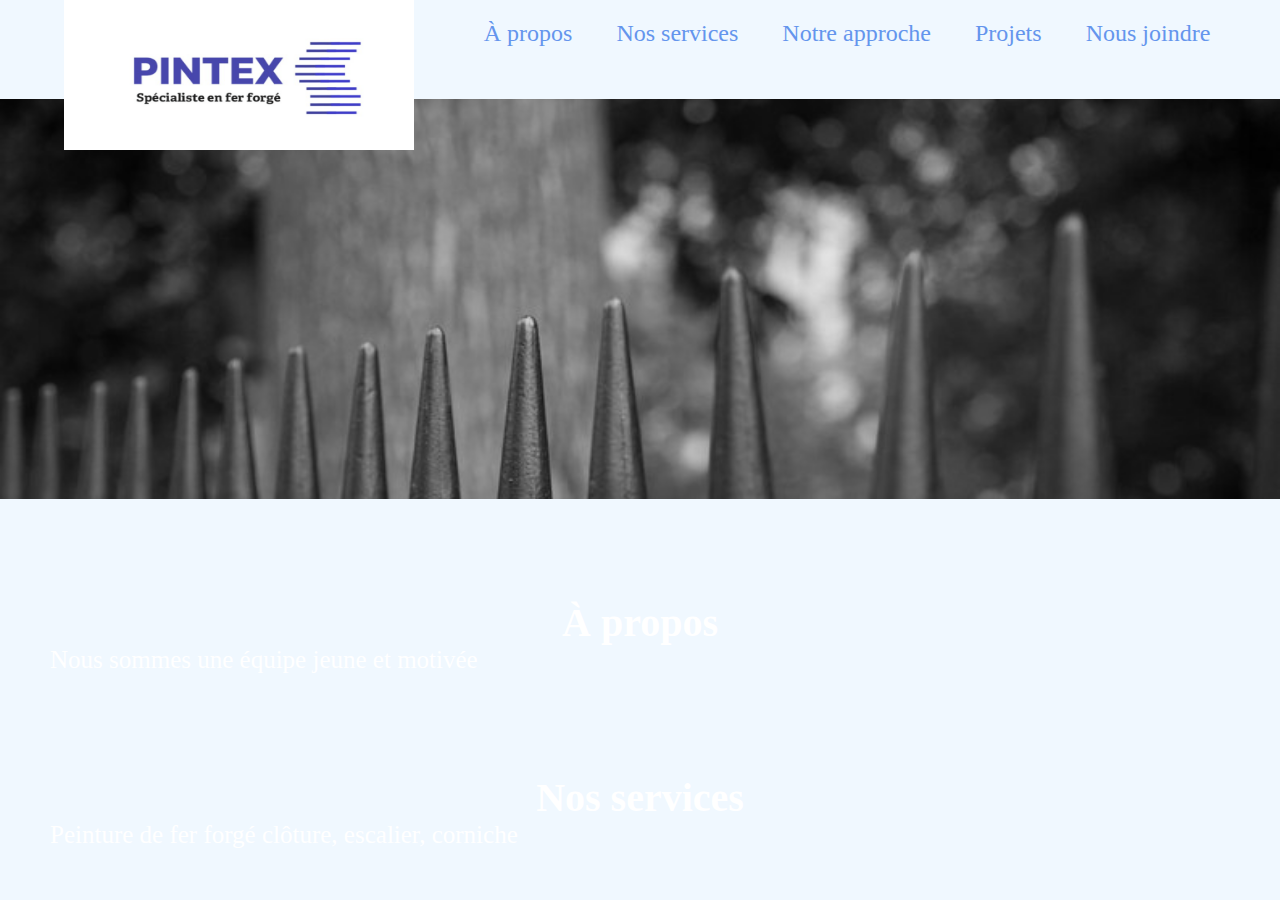
==== index.html @ bbabe346 "Update index.html" ====
﻿<!--This declaration is information to the browser about what document type to expect-->
<!DOCTYPE html>
<!--Comment-->
<html>
<!-- The Head contains information that will not be displayed on the webpage but will act on the data and format-->
<head>
    <title>Pintex</title>
    <link rel='stylesheet' href="styles/general.css">
    <meta charset="utf-8" />
    <meta name="description" content="Service de peinture extérieur et intérieur">
    <meta name="keywords" content="Pintex, Laval, Montreal, Peinture, extérieur, intérieur, fer forgé, entrepreneur, sous-entrepreneur" />
   <!-- <meta http-equiv="refresh" content="30">-->
    <meta name="viewport" content="width=device-width, initial-scale=1.0">
</head>

<!--BODY-->
<body>
    <!--------Début du code pour toute la mise en page du site web-------->
    <div class="main" >
        <!--Haut de page--AVEC les choix-->
        <nav id="home">
            <div class="logo">
                <img src="Siteweb/2023-05-24 (1).png" />
            </div>
            <div class="nav-links">
                <ul>
                    <li><a href="#nous">À propos</a></li>
                    <li><a href="#services">Nos services</a></li>
                    <li><a href="#approche">Notre approche</a></li>
                    <li><a href="#exemple">Projets</a></li>
                    <li><a href="#soumission">Nous joindre</a></li>
                </ul>
            </div>
        </nav>
        <!--Block ou la premiere photo est displayed-->
        <div class="bande">
            <!--<img src="Siteweb/esc_home.jpg" />-->
            <h1></h1></div>
        <!--Description de qui nous sommes-->
        <div class="nous" id="nous">
            <h1>À propos</h1>
            <p>Nous sommes une équipe jeune et motivée </p>
        </div>
        <div class="services" id="services">
            <h1>Nos services</h1>
            <p>Peinture de fer forgé clôture, escalier, corniche</p>
        </div>
        <div class="approche" id="approche">
            <h1>Notre approche</h1>
            <p></p>
        </div>
        <!-----Block ou on va mettre notre porfolio---- #ID=exemple------>
        <!-- Container for the image gallery -->
        <div class="container" id="exemple">
            <h1>Nos anciens projets</h1>

                  <!--Thumbnail images-->
                  <div class="row">
                      <div class="column">
                          <img class="demo cursor" src="Siteweb/A.jpeg" style="width:100%" onclick="currentSlide(1)" alt="The Woods">
                      </div>
                      <div class="column">
                          <img class="demo cursor" src="Siteweb/T.jpeg" style="width:100%" onclick="currentSlide(2)" alt="Cinque Terre">
                      </div>
                      <div class="column">
                          <img class="demo cursor" src="Siteweb/E.jpeg" style="width:100%" onclick="currentSlide(3)" alt="Mountains and fjords">
                      </div>
                      <div class="column">
                          <img class="demo cursor" src="Siteweb/G.jpeg" style="width:100%" onclick="currentSlide(4)" alt="Northern Lights">
                      </div>
                      <div class="column">
                          <img class="demo cursor" src="Siteweb/D.jpeg" style="width:100%" onclick="currentSlide(5)" alt="Nature and sunrise">
                      </div>
                      <div class="column">
                          <img class="demo cursor" src="Siteweb/U.jpeg" style="width:100%" onclick="currentSlide(6)" alt="Snowy Mountains">
                      </div>
                  </div>-->
        </div>

        <div class="soumission" id="soumission">
            <h1>
                N'hésitez pas à nous contacter!
            </h1>
            <a href="#home"> <img src="Siteweb/logo.jpg"/></a>

            <div class="email">
                <img src="Siteweb/Icon_mail.png" />
                <h1>pintexinc@gmail.com</h1>
            </div>
            <div class="phone">
                <img src="Siteweb/Icon_mail.png" />
                <h1>514-546-9011</h1>
            </div>
            <!--<form action="https://formspree.io/f/mgebneba" method="POST">
                  <label> Your email:<input type="email" name="email"></label>
                  <label> Your message:<textarea name="message"></textarea> </label>
                  <!-- your other form fields go here 
                  <button type="submit">Send</button>
            </form>-->
            <form method="post" action="https://formspree.io/f/mgebneba">
                <input type="text" name="name" placeholder="Votre nom"><br />
                <input type="email" name="email" placeholder="Votre couriel"><br />
                <input type="text" name="message" placeholder="Votre message" /><br />
                <input type="submit" value="Envoyer">
            </form>

        </div>
    </div>

</body>
</html>
<script src="js/script1.js"></script>
<script src="js/script2.js"></script>
<script src="js/script3.js"></script>
---- styles/general.css ----
﻿* {
    margin: 0;
    padding: 0;
    /*font-family: sans-serif;*/
    box-sizing: border-box; /**********What is this*/
}

.main{
    width: 100%;
    height: 100vh;
    position: relative;
    overflow-y: scroll;
    overflow-x: scroll;/*Fix this, being able to scroll left and right*/
    background: AliceBlue;
 }
/*Navigation bar-la ou on voit logo et ou faire choix*/
nav {
    width: 100%;
    height: 11vh;
    position: sticky; /**********What is this*/
    margin-top: 0px;
    margin-left: 0%;
    z-index: 1; /**********What is this*/
    display: flex; /**********What is this*/
    align-items: initial; /**********What is this*/
    /* background: #f00*/
}
.logo {
    margin-bottom: 0px;
    margin-left: 5%;
    margin-top: 0px;
    margin-right: 0px;
    flex-basis: 10%; /**********What is this*/
    background: transparent;
}
    .logo img {
            width: 350px;
            height: 150px;
     }

.nav-links {
    flex: 1; /**********What is this*/
    text-align: center;
    background: transparent;
}
    .nav-links ul li {
        list-style: none; /**********What is this*/
        display: inline-block; /**********What is this*/
        margin: 20px; /**********What is default*/
    }
        .nav-links ul li a {
            color: cornflowerblue;
            text-decoration: none; /**********What is this*/
            font-size: x-large;
        }
/*Block ou la premiere photo est diplayed*/
.bande {
    width: 100%;
    height: 400px;
   /* background: cornflowerblue;*/
    background-image: url("esc_home.jpg");
    background-size: cover;
}
/*.bande img{
    background-size: cover;
}*/
.bande h1{
    color: white;
    text-align: center;
    /*margin-top: 50%;*/
}
/*Description de qui nous sommes*/
.nous {
    width: 100%;
    margin-top: 100px;
    background: transparent;
}
    .nous h1 {
        font-family: "Times New Roman", Times, serif;
        font-size: 40px;
        color: white;
        text-align: center;
    }
    .nous p {
        font-family: "Times New Roman", Times, serif;
        font-size: 25px;
        color: white;
        text-align: left;
        margin-left: 50px;
    }
/*Description de nos services*/
.services {
    width: 100%;
    margin-top: 100px;
    background: transparent;
}
    .services h1 {
        font-family: "Times New Roman", Times, serif;
        font-size: 40px;
        color: white;
        text-align: center;
    }
    .services p {
        font-family: "Times New Roman", Times, serif;
        font-size: 25px;
        color: white;
        text-align: left;
        margin-left: 50px;
    }
/*Description de notre approche*/
.approche {
    width: 100%;
    margin-top: 100px;
    background: transparent;
}
    .approche h1 {
        font-family: "Times New Roman", Times, serif;
        font-size: 40px;
        color: white;
        text-align: center;
    }
    .approche p {
        font-family: "Times New Roman", Times, serif;
        font-size: 25px;
        color: white;
        text-align: left;
        margin-left: 50px;
    }
/*************************************************/
/*Notre portfolio, projet ant/rieurs, images et tout*/
/*-----------------------------------------*/
/* The grid: Four equal columns that floats next to each other 

.container {
    position: relative;
    margin-top: 30px;
}
    .container h1 {
        font-family: "Times New Roman", Times, serif;
        font-size: 40px;
        color: white;
        text-align: center;
    }
.box {
    text-align:center;
    color:white;
}
.column {
    /* float: left;
    width: 25%;
    padding: 10px;
}
    /* Style the images inside the grid 
    .column img {
        opacity: 0.3;
        cursor: pointer;
    }
        .column img:hover {
            opacity: 1;
        }

/* Clear floats after the columns 
.row:after {
    content: "";
    display: table;
    clear: both;
    background: #ff0000
}

/* The expanding image container (positioning is needed to position the close button and the text) 
.containers {
    position: relative;
    display: none;
    width:50%;
    margin-left: 25%;
    height:3000px;
}

/* Expanding image text 
#imgtext {
    position: relative;
    bottom: 15px;
    left: 15px;
    color: white;
    font-size: 20px;
}

/* Closable button inside the image 
.closebtn {
    position: absolute;
    top: 10px;
    right: 15px;
    color: white;
    font-size: 35px;
    cursor: pointer;
}*/
/*-----------------------------------------*/
/* Position the image container (needed to position the left and right arrows) */

.container {
    position: relative;
    margin-top: 100px;
}
    .container h1 {
        font-family: "Times New Roman", Times, serif;
        font-size: 40px;
        color: white;
        text-align: center;
    }
/* Hide the images by default */
.mySlides {
    display: none;
}
    .mySlides img{
        width:100%;
        height: 500px;
    }
/* Add a pointer when hovering over the thumbnail images */
.cursor {
    cursor: pointer;
}

/* Next & previous buttons */
.prev,
.next {
    cursor: pointer;
    position: absolute;
    top: 40%;
    width: auto;
    padding: 16px;
    margin-top: -50px;
    color: white;
    font-weight: bold;
    font-size: 20px;
    border-radius: 0 3px 3px 0;
    user-select: none;
    -webkit-user-select: none;
}

    /* Position the "next button" to the right */
    .next {
        right: 0;
        border-radius: 3px 0 0 3px;
    }

    /* On hover, add a black background color with a little bit see-through */
    .prev:hover,.next:hover {
        background-color: rgba(0, 0, 0, 0.8);
    }
    
/* Number text (1/3 etc) 
.numbertext {
    color: #f2f2f2;
    font-size: 12px;
    padding: 8px 12px;
    position: absolute;
    top: 0;
}

/* Container for image text */
.caption-container {
    text-align: center;
    background-color: #222;
    padding: 2px 16px;
    color: white;
}

.row:after {
    content: "";
    display: table;
    clear: both;
}

/* Six columns side by side */
.column {
    float: left;
    width: 16.66%;
}

 Add a transparency effect for thumnbail images 
.demo cursor {
    opacity: 0.5;
}

    .active,
    .demo:hover {
        opacity: 1;
    }
    
/*************************************************/
/*Section nous joindre ou on peut nous rejoiondre pour soumission*/
.soumission {
    position: relative;
    width: 90%;
    height: 400px;
    margin-top: 30px;
    margin-left: 5%;
    /* background: #f00;*/
}
    .soumission h1 {
        font-family: "Times New Roman", Times, Lato;
        text-align: center;
        color: cornflowerblue;
        margin-bottom: 30px;
    }
    .soumission img {
        position: absolute;
        margin-left: 75%;
        margin-top: -50px;
        width: 175px;
        height: 125px;
    }
.email {
    position: absolute;
    margin-left: 55%;
    margin-top: 15%;
    background: transparent;
}
    .email h1 {
        text-align: center;
        font-size: 20px;
        color: white;
       
    }
    .email img {
        margin-top: -50px;
        margin-left:35%;
        width:50px;
        height:50px;
    }
.phone {
    position: absolute;
    margin-left: 80%;
    margin-top: 15%;
    background: transparent;
}

    .phone h1 {
        text-align: center;
        font-size:20px;
        color: white;
    }
    .phone img {
        margin-top: -50px;
        margin-left: 35%;
        width: 50px;
        height: 50px;
    }
input[type=text]{
    margin-left: 30px;
    width: 50%;
    padding: 12px 20px;
    margin: 8px 0;
    display: inline-block;
    border: 1px solid #ccc;
    border-radius: 4px;
    box-sizing: border-box;
}
input[type=email] {
    width: 50%;
    padding: 12px 20px;
    margin: 8px 0;
    display: inline-block;
    border: 1px solid #ccc;
    border-radius: 4px;
    box-sizing: border-box;
}
input[type=submit] {
    width: 50%;
    background-color: #0a049d;
    /*#4CAF50*/
    color: white;
    padding: 14px 20px;
    margin: 8px 0;
    border: none;
    border-radius: 4px;
    cursor: pointer;
}
input[type=submit]:hover {
    background-color: #010874;
    /*#090486*/
}
/*
.information {
    width: 100%;
    height: 100%;
    position: absolute;
    top: 50%;
    left: 0%;
    transform: translateY(-50%);
    background: yellow;
}
#circle {
    width: 1000px;
    height: 1000px;
    position: absolute;
    top: 0%;
    left: 0%;
    border-radius: 50%;
    transform: rotate(0deg);
    transition: 1s;
    background: red;
}
.feature img {
    width: 150px;
    height: 150px;
    display: none;
}
.feature {
    position: absolute;
    display: flex;
    color: black;
}
.feature div{
    margin-left: 20px;
}
.feature div p{
    margin-top: 8px;
}

.one {
    top: 450px;
    right: 50px;
    transform: rotate(-90deg);
}
.two {
    top: 150px;
    left: 350px;
    transform: rotate(180deg);
    z-index: -1;
}
.three {
    bottom: 450px;
    left: 50px;
    transform: rotate(90deg);
    z-index: -1;
}
.four {
    bottom: 150px;
    right: 350px;
    transform: rotate(0deg);
    z-index: -1;
}

.Paint{
    width:100px;
    position: absolute;
    top: 50%;
    left:35%;
    transform: translateY(-50%);
    z-index:1;
}
.Controls{
    position: absolute;
    right:5%;
    top:50%;
    transform: translateY(-50%);
    text-align: center;
}
.Controls h3 {
        margin: 15px 0;
        color: cornflowerblue;
}
#UpBtn{
    width: 15px;
    cursor: pointer;
}
#DownBtn {
    width: 15px;
    cursor: pointer;
    transform:rotate(180deg);
}
.overlay {
    width: 0;
    height: 0;
    border-top: 500px solid ;
    border-right: 500px solid ;
    border-left: 500px solid ;
    border-bottom: 500px solid transparent;
    position: absolute;
    left: 0;
    top: 0;
    z-index: 2;
}
.LINKS{
    position:absolute;
    top:800px;
    color: black;
    font-size:xx-large;
    left:0px;
}
    */
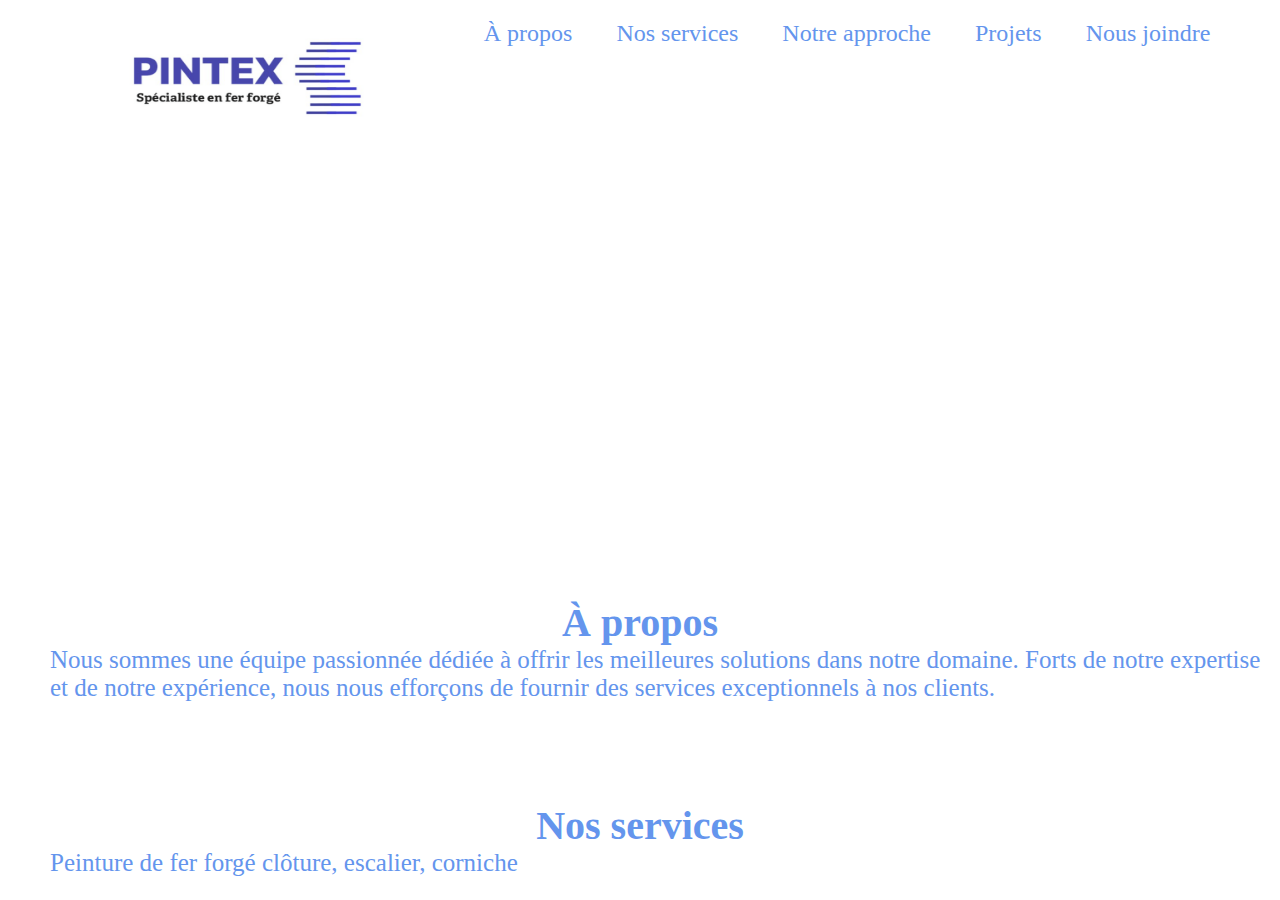
==== commit 7580b51f: "Update index.html" ====
--- a/index.html
+++ b/index.html
@@ -39,7 +39,7 @@
         <!--Description de qui nous sommes-->
         <div class="nous" id="nous">
             <h1>À propos</h1>
-            <p>Nous sommes une équipe jeune et motivée </p>
+            <p>Nous sommes une équipe passionnée dédiée à offrir les meilleures solutions dans notre domaine. Forts de notre expertise et de notre expérience, nous nous efforçons de fournir des services exceptionnels à nos clients. </p>
         </div>
         <div class="services" id="services">
             <h1>Nos services</h1>
--- a/styles/general.css
+++ b/styles/general.css
@@ -11,7 +11,7 @@
     position: relative;
     overflow-y: scroll;
     overflow-x: scroll;/*Fix this, being able to scroll left and right*/
-    background: AliceBlue;
+    background: White;
  }
 /*Navigation bar-la ou on voit logo et ou faire choix*/
 nav {
@@ -58,14 +58,14 @@
     width: 100%;
     height: 400px;
    /* background: cornflowerblue;*/
-    background-image: url("esc_home.jpg");
+    background-image: url("R.jpg");
     background-size: cover;
 }
 /*.bande img{
     background-size: cover;
 }*/
 .bande h1{
-    color: white;
+    color: CornflowerBlue;
     text-align: center;
     /*margin-top: 50%;*/
 }
@@ -78,13 +78,13 @@
     .nous h1 {
         font-family: "Times New Roman", Times, serif;
         font-size: 40px;
-        color: white;
+        color: CornflowerBlue;
         text-align: center;
     }
     .nous p {
         font-family: "Times New Roman", Times, serif;
         font-size: 25px;
-        color: white;
+        color: CornflowerBlue;
         text-align: left;
         margin-left: 50px;
     }
@@ -97,13 +97,13 @@
     .services h1 {
         font-family: "Times New Roman", Times, serif;
         font-size: 40px;
-        color: white;
+        color: CornflowerBlue;
         text-align: center;
     }
     .services p {
         font-family: "Times New Roman", Times, serif;
         font-size: 25px;
-        color: white;
+        color: CornflowerBlue;
         text-align: left;
         margin-left: 50px;
     }
@@ -116,13 +116,13 @@
     .approche h1 {
         font-family: "Times New Roman", Times, serif;
         font-size: 40px;
-        color: white;
+        color: CornflowerBlue;
         text-align: center;
     }
     .approche p {
         font-family: "Times New Roman", Times, serif;
         font-size: 25px;
-        color: white;
+        color: CornflowerBlue;
         text-align: left;
         margin-left: 50px;
     }
@@ -204,7 +204,7 @@
     .container h1 {
         font-family: "Times New Roman", Times, serif;
         font-size: 40px;
-        color: white;
+        color: CornflowerBlue;
         text-align: center;
     }
 /* Hide the images by default */
@@ -229,7 +229,7 @@
     width: auto;
     padding: 16px;
     margin-top: -50px;
-    color: white;
+    color: CornflowerBlue;
     font-weight: bold;
     font-size: 20px;
     border-radius: 0 3px 3px 0;
@@ -262,7 +262,7 @@
     text-align: center;
     background-color: #222;
     padding: 2px 16px;
-    color: white;
+    color: CornflowerBlue;
 }
 
 .row:after {
@@ -319,7 +319,7 @@
     .email h1 {
         text-align: center;
         font-size: 20px;
-        color: white;
+        color: CornflowerBlue;
        
     }
     .email img {
@@ -338,7 +338,7 @@
     .phone h1 {
         text-align: center;
         font-size:20px;
-        color: white;
+        color: CornflowerBlue;
     }
     .phone img {
         margin-top: -50px;
@@ -369,7 +369,7 @@
     width: 50%;
     background-color: #0a049d;
     /*#4CAF50*/
-    color: white;
+    color: CornflowerBlue;
     padding: 14px 20px;
     margin: 8px 0;
     border: none;
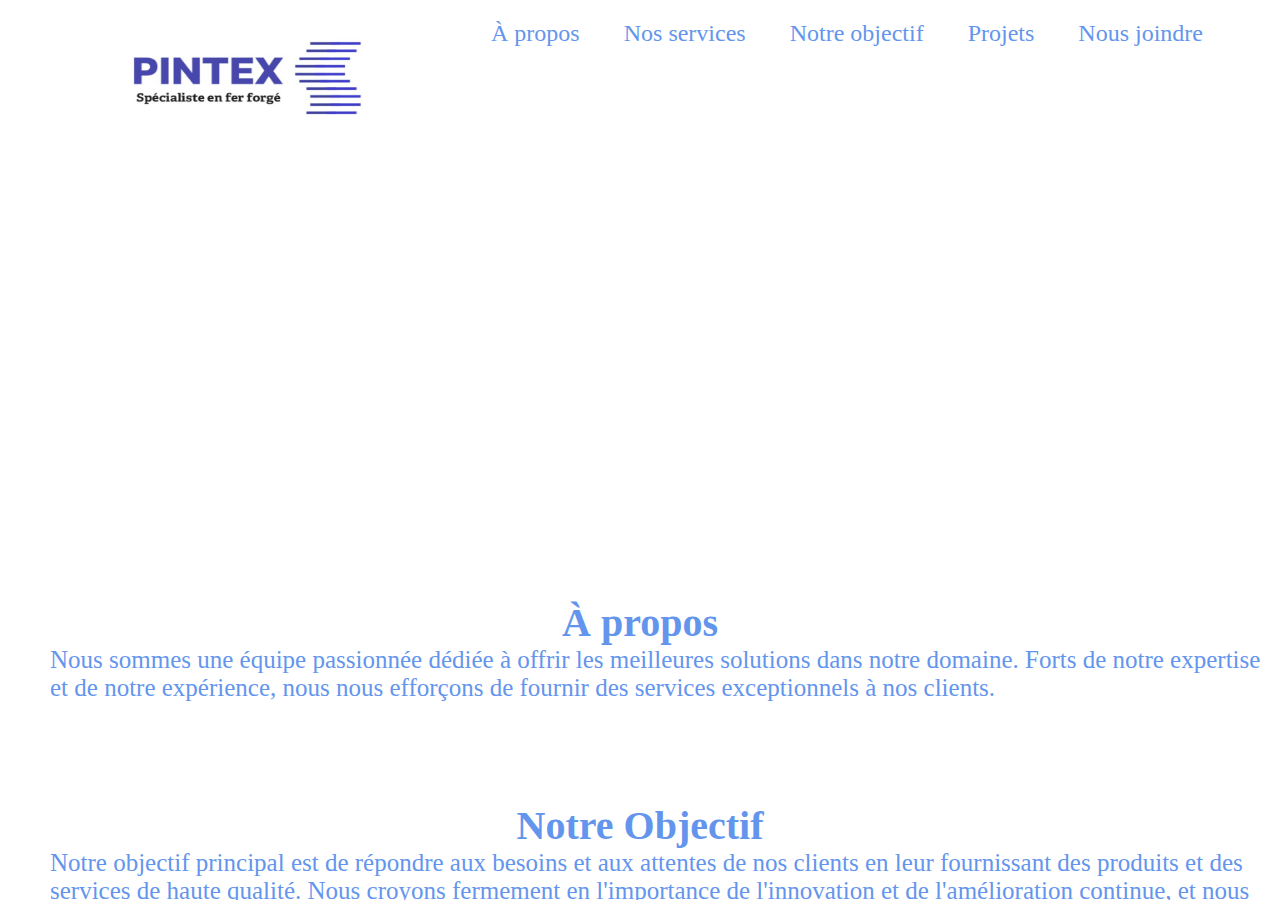
==== commit f86076d1: "Update index.html" ====
--- a/index.html
+++ b/index.html
@@ -26,7 +26,7 @@
                 <ul>
                     <li><a href="#nous">À propos</a></li>
                     <li><a href="#services">Nos services</a></li>
-                    <li><a href="#approche">Notre approche</a></li>
+                    <li><a href="#approche">Notre objectif</a></li>
                     <li><a href="#exemple">Projets</a></li>
                     <li><a href="#soumission">Nous joindre</a></li>
                 </ul>
@@ -42,8 +42,8 @@
             <p>Nous sommes une équipe passionnée dédiée à offrir les meilleures solutions dans notre domaine. Forts de notre expertise et de notre expérience, nous nous efforçons de fournir des services exceptionnels à nos clients. </p>
         </div>
         <div class="services" id="services">
-            <h1>Nos services</h1>
-            <p>Peinture de fer forgé clôture, escalier, corniche</p>
+            <h1>Notre Objectif</h1>
+            <p>Notre objectif principal est de répondre aux besoins et aux attentes de nos clients en leur fournissant des produits et des services de haute qualité. Nous croyons fermement en l'importance de l'innovation et de l'amélioration continue, et nous nous engageons à rester à la pointe de notre secteur.</p>
         </div>
         <div class="approche" id="approche">
             <h1>Notre approche</h1>
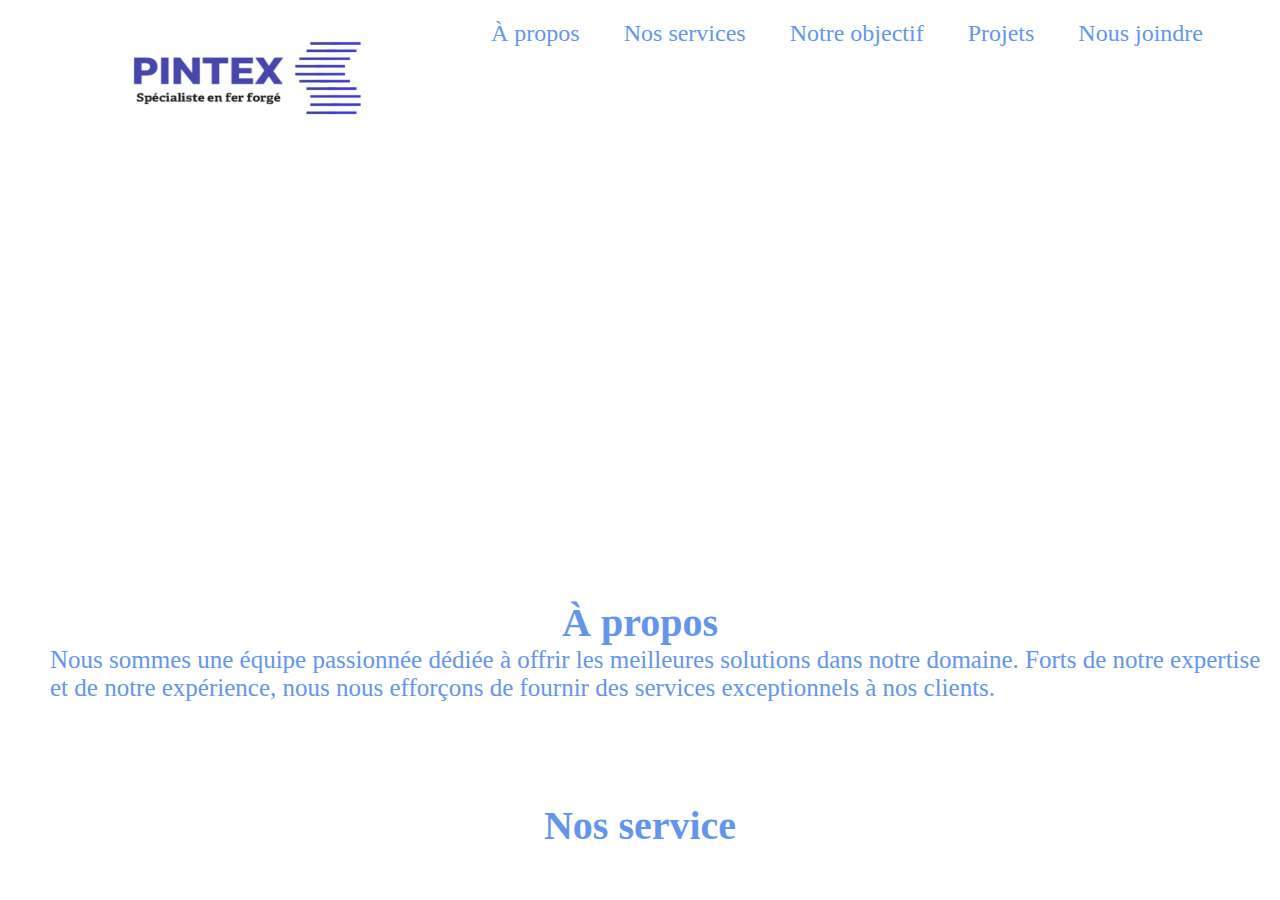
==== commit eaf9d20b: "Update index.html" ====
--- a/index.html
+++ b/index.html
@@ -42,12 +42,12 @@
             <p>Nous sommes une équipe passionnée dédiée à offrir les meilleures solutions dans notre domaine. Forts de notre expertise et de notre expérience, nous nous efforçons de fournir des services exceptionnels à nos clients. </p>
         </div>
         <div class="services" id="services">
-            <h1>Notre Objectif</h1>
-            <p>Notre objectif principal est de répondre aux besoins et aux attentes de nos clients en leur fournissant des produits et des services de haute qualité. Nous croyons fermement en l'importance de l'innovation et de l'amélioration continue, et nous nous engageons à rester à la pointe de notre secteur.</p>
+            <h1>Nos service</h1>
+            <p></p>
         </div>
         <div class="approche" id="approche">
-            <h1>Notre approche</h1>
-            <p></p>
+            <h1>Notre objectif</h1>
+            <p>Notre objectif principal est de répondre aux besoins et aux attentes de nos clients en leur fournissant des produits et des services de haute qualité. Nous croyons fermement en l'importance de l'innovation et de l'amélioration continue, et nous nous engageons à rester à la pointe de notre secteur.</p>
         </div>
         <!-----Block ou on va mettre notre porfolio---- #ID=exemple------>
         <!-- Container for the image gallery -->
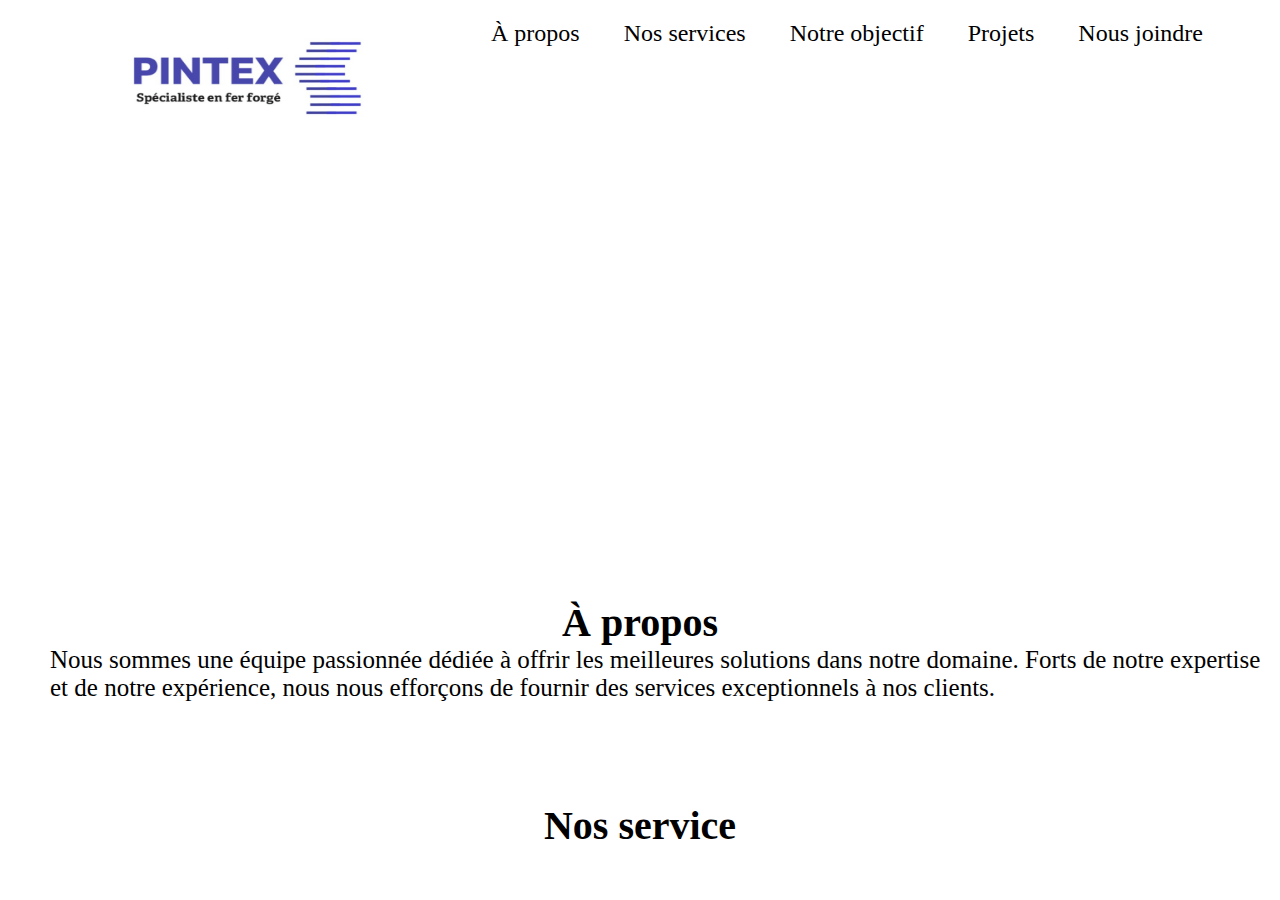
==== commit a8ca1dc0: "Update index.html" ====
--- a/index.html
+++ b/index.html
@@ -47,7 +47,9 @@
         </div>
         <div class="approche" id="approche">
             <h1>Notre objectif</h1>
-            <p>Notre objectif principal est de répondre aux besoins et aux attentes de nos clients en leur fournissant des produits et des services de haute qualité. Nous croyons fermement en l'importance de l'innovation et de l'amélioration continue, et nous nous engageons à rester à la pointe de notre secteur.</p>
+            <p>Notre objectif principal est de répondre aux besoins et aux attentes de nos clients en leur fournissant des produits et des services de haute qualité. Nous croyons fermement en l'importance de l'innovation et de l'amélioration continue, et nous nous engageons à rester à la pointe de notre secteur. Notre vision est d'être reconnus comme des leaders dans notre domaine, en offrant des solutions novatrices et en établissant des relations solides avec nos clients. Nous cherchons constamment à élargir notre portée et à développer de nouvelles compétences pour rester à la pointe de l'industrie.
+
+Nous espérons que cette brève présentation vous a donné un aperçu de qui nous sommes et de notre engagement envers l'excellence. Nous sommes impatients de vous servir et de vous accompagner dans la réalisation de vos objectifs. N'hésitez pas à nous contacter pour en savoir plus sur nos services ou pour toute demande spécifique. Merci de visiter notre site !</p>
         </div>
         <!-----Block ou on va mettre notre porfolio---- #ID=exemple------>
         <!-- Container for the image gallery -->
--- a/styles/general.css
+++ b/styles/general.css
@@ -49,7 +49,7 @@
         margin: 20px; /**********What is default*/
     }
         .nav-links ul li a {
-            color: cornflowerblue;
+            color: black;
             text-decoration: none; /**********What is this*/
             font-size: x-large;
         }
@@ -58,14 +58,14 @@
     width: 100%;
     height: 400px;
    /* background: cornflowerblue;*/
-    background-image: url("R.jpg");
+    background-image: url("esc_home.jpg");
     background-size: cover;
 }
 /*.bande img{
     background-size: cover;
 }*/
 .bande h1{
-    color: CornflowerBlue;
+    color: black;
     text-align: center;
     /*margin-top: 50%;*/
 }
@@ -78,13 +78,13 @@
     .nous h1 {
         font-family: "Times New Roman", Times, serif;
         font-size: 40px;
-        color: CornflowerBlue;
+        color: black;
         text-align: center;
     }
     .nous p {
         font-family: "Times New Roman", Times, serif;
         font-size: 25px;
-        color: CornflowerBlue;
+        color: black;
         text-align: left;
         margin-left: 50px;
     }
@@ -97,13 +97,13 @@
     .services h1 {
         font-family: "Times New Roman", Times, serif;
         font-size: 40px;
-        color: CornflowerBlue;
+        color: black;
         text-align: center;
     }
     .services p {
         font-family: "Times New Roman", Times, serif;
         font-size: 25px;
-        color: CornflowerBlue;
+        color: black;
         text-align: left;
         margin-left: 50px;
     }
@@ -116,13 +116,13 @@
     .approche h1 {
         font-family: "Times New Roman", Times, serif;
         font-size: 40px;
-        color: CornflowerBlue;
+        color: black;
         text-align: center;
     }
     .approche p {
         font-family: "Times New Roman", Times, serif;
         font-size: 25px;
-        color: CornflowerBlue;
+        color: black;
         text-align: left;
         margin-left: 50px;
     }
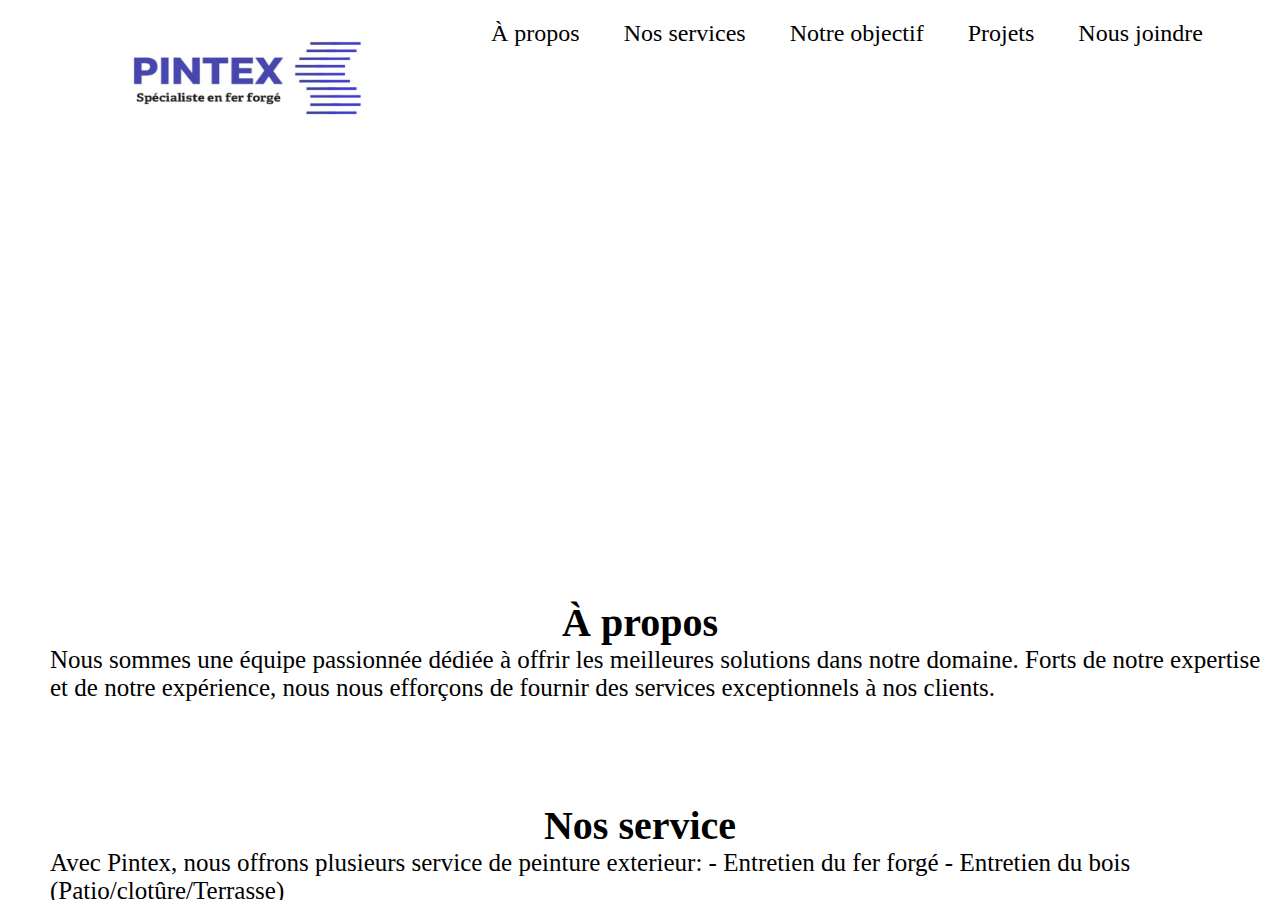
==== commit 863bf302: "Update index.html" ====
--- a/index.html
+++ b/index.html
@@ -43,7 +43,9 @@
         </div>
         <div class="services" id="services">
             <h1>Nos service</h1>
-            <p></p>
+            <p>Avec Pintex, nous offrons plusieurs service de peinture exterieur:
+            - Entretien du fer forgé
+            - Entretien du bois (Patio/clotûre/Terrasse)</p>
         </div>
         <div class="approche" id="approche">
             <h1>Notre objectif</h1>
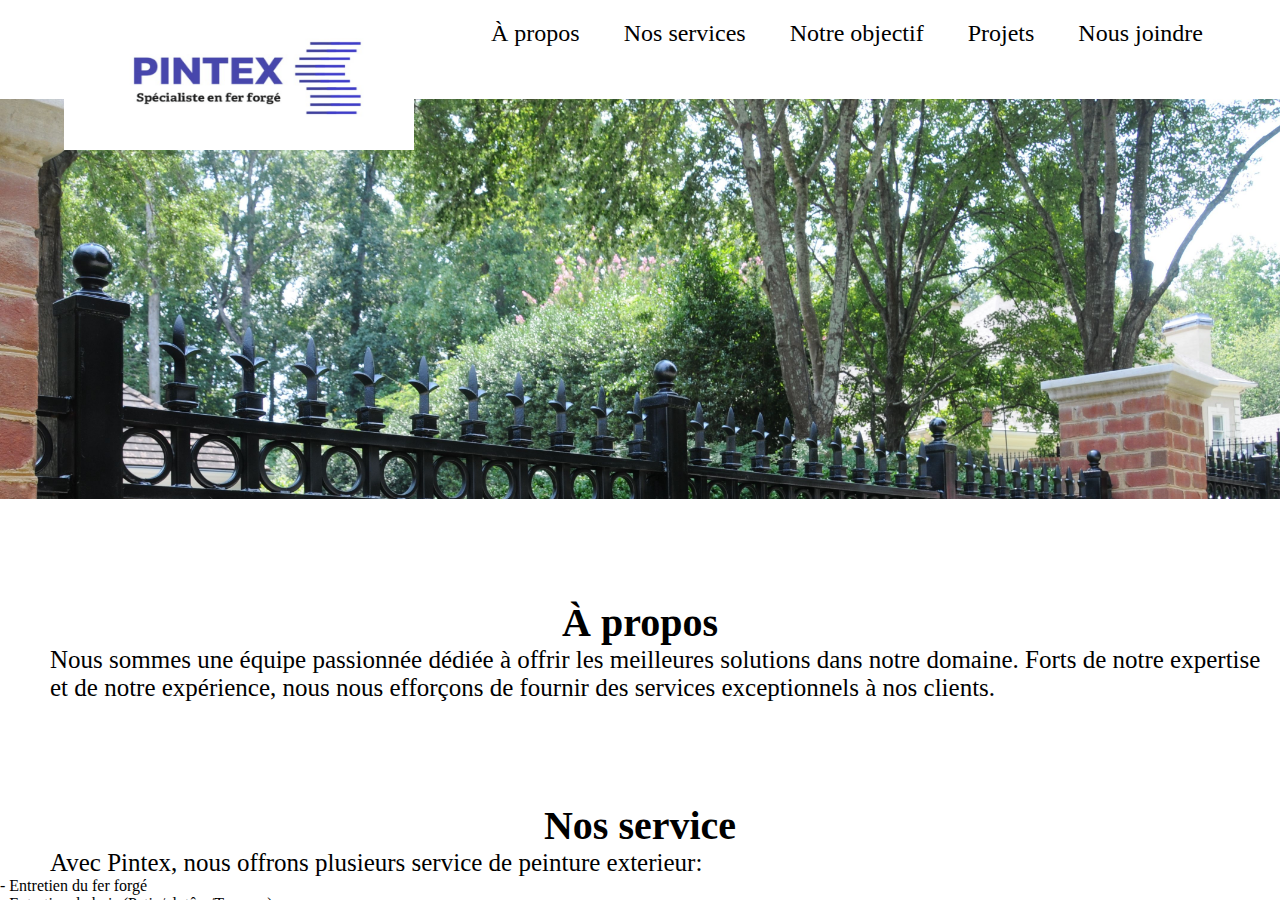
==== commit eedb643c: "Update index.html" ====
--- a/index.html
+++ b/index.html
@@ -44,8 +44,12 @@
         <div class="services" id="services">
             <h1>Nos service</h1>
             <p>Avec Pintex, nous offrons plusieurs service de peinture exterieur:
-            - Entretien du fer forgé
-            - Entretien du bois (Patio/clotûre/Terrasse)</p>
+            <ul>
+  <li>- Entretien du fer forgé</li>
+  <li>  - Entretien du bois (Patio/clotûre/Terrasse)</li>
+  
+</ul>
+          
         </div>
         <div class="approche" id="approche">
             <h1>Notre objectif</h1>
--- a/styles/general.css
+++ b/styles/general.css
@@ -58,7 +58,7 @@
     width: 100%;
     height: 400px;
    /* background: cornflowerblue;*/
-    background-image: url("esc_home.jpg");
+    background-image: url("R.jpg");
     background-size: cover;
 }
 /*.bande img{
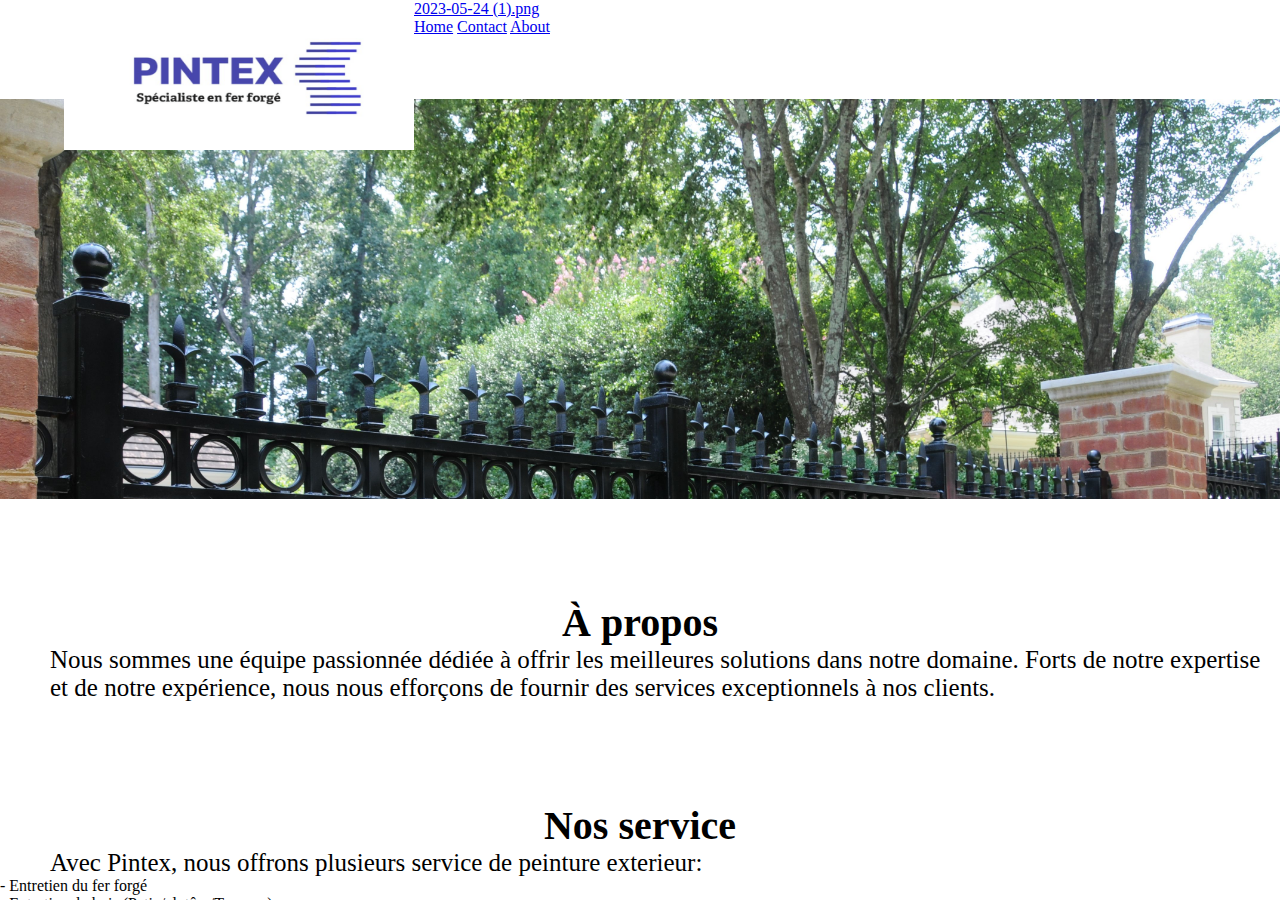
==== commit a34337ad: "Update index.html" ====
--- a/index.html
+++ b/index.html
@@ -22,15 +22,14 @@
             <div class="logo">
                 <img src="Siteweb/2023-05-24 (1).png" />
             </div>
-            <div class="nav-links">
-                <ul>
-                    <li><a href="#nous">À propos</a></li>
-                    <li><a href="#services">Nos services</a></li>
-                    <li><a href="#approche">Notre objectif</a></li>
-                    <li><a href="#exemple">Projets</a></li>
-                    <li><a href="#soumission">Nous joindre</a></li>
-                </ul>
-            </div>
+           <div id="navbar">
+  <a href="#default" id="logo">2023-05-24 (1).png</a>
+  <div id="navbar-right">
+    <a class="active" href="#home">Home</a>
+    <a href="#contact">Contact</a>
+    <a href="#about">About</a>
+  </div>
+</div>
         </nav>
         <!--Block ou la premiere photo est displayed-->
         <div class="bande">
